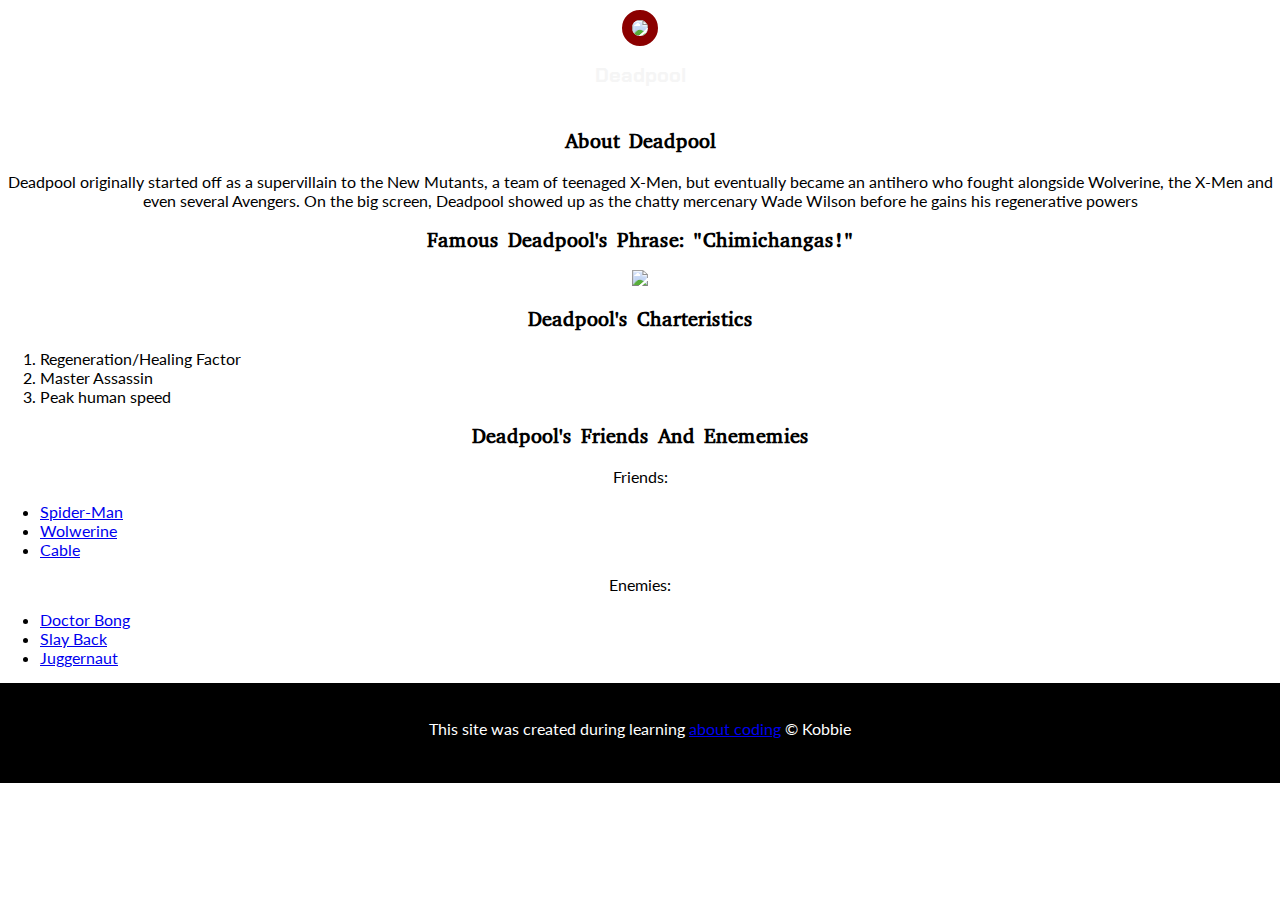
==== deadpool/index.html @ 27b97e75 "edit" ====
<!DOCTYPE html>
<html>
<head>
	<meta charset="utf-8">
	<meta name="viewport" content="width=device-width, initial-scale=1">
	<title>Deadpool</title>
</head>
<link rel="preconnect" href="https://fonts.googleapis.com">
<link rel="preconnect" href="https://fonts.gstatic.com" crossorigin>
<link href="https://fonts.googleapis.com/css2?family=Chakra+Petch:wght@300&display=swap" rel="stylesheet">
<link href="https://fonts.googleapis.com/css2?family=Abyssinica+SIL&display=swap" rel="stylesheet">
<link href="https://fonts.googleapis.com/css2?family=Lato:ital,wght@1,300&display=swap" rel="stylesheet">
<link rel="stylesheet" type="text/css" href="css/hero.css">
<body>
	<header>
	<!-- header element -->
	<img src="img/deadpool1.png">
	<h1>Deadpool</h1>
	</header>

	<!-- main element -->
	 <h2> About Deadpool</h2>
	 <p>Deadpool originally started off as a supervillain to the New Mutants, a team of teenaged X-Men, but eventually became an antihero who fought alongside Wolverine, the X-Men and even several Avengers. On the big screen, Deadpool showed up as the chatty mercenary Wade Wilson before he gains his regenerative powers</p>

	 <h2>Famous Deadpool's Phrase: "Chimichangas!"</h2>

	 <img src="img/deadpool-reading.jpg">

	 <h2> Deadpool's Charteristics</h2>

	 <ol>
 		<li>Regeneration/Healing Factor</li>
	 	<li>Master Assassin</li>
 		<li>Peak human speed</li>
 	</ol>

 		<!--Friends And Enemies -->
 	<h2>Deadpool's Friends And Enememies</h2>
 		<p class="biggie">Friends:</p>
 		<ul>
 			<li><a target="_blank" href="https://en.wikipedia.org/wiki/Spider-Man">Spider-Man</a></li>
 			<li><a target="_blank" href="https://en.wikipedia.org/wiki/Wolverine_(character)">Wolwerine</a></li>
 			<li><a target="_blank" href="https://en.wikipedia.org/wiki/Cable_(character)">Cable</a></li>
 		</ul>
 		<p class="biggie">Enemies:</p>
 		<ul>
 			<li><a target="_blank" href="https://en.wikipedia.org/wiki/Doctor_Bong">Doctor Bong</a></li>
 			<li><a target="_blank" href="https://en.wikipedia.org/wiki/Slayback_(comic_book_character)">Slay Back</a></li>
 			<li><a target="_blank" href="https://en.wikipedia.org/wiki/Juggernaut_(character)">Juggernaut</a></li>
 		</ul>

 		<form id="form" action="mailto@mail.com" method="post">

	 <!--Footer -->
	 <footer>
	 	<p>
	 		This site was created during learning <a href="https://google.lt" target="_blank" title="going to google">about coding</a> &copy; Kobbie

	 	</p>

	 </footer>

</body>
</html>
---- deadpool/css/hero.css ----
body {
	margin: 0;
	font-family: 'Lato', sans-serif;
	text-align: center;
}
body img{
	max-width: auto;
}

header{    
	background:url(../img/hey.jpg);
    background-attachment:fixed;
    text-align: center;
    padding-top: 10px;
    padding-bottom: 10px;
}

header h1{
	color: whitesmoke;
	font-family: 'Chakra Petch', sans-serif;
}

header img{
	border-color: whitesmoke;
	border-radius: 170px;
	width: 300px;
	border: 10px solid darkred;
}

h1, h2{
	font-family: 'Abyssinica SIL', serif;
	font-size: 20px;
}

footer{
	text-align: center;
	background-color: black;
	color: white;
	height: 80px;
	padding-top: 20px;
}

ol, ul{
	text-align: left;
}

.biggie{
	font-size: 16px;
}
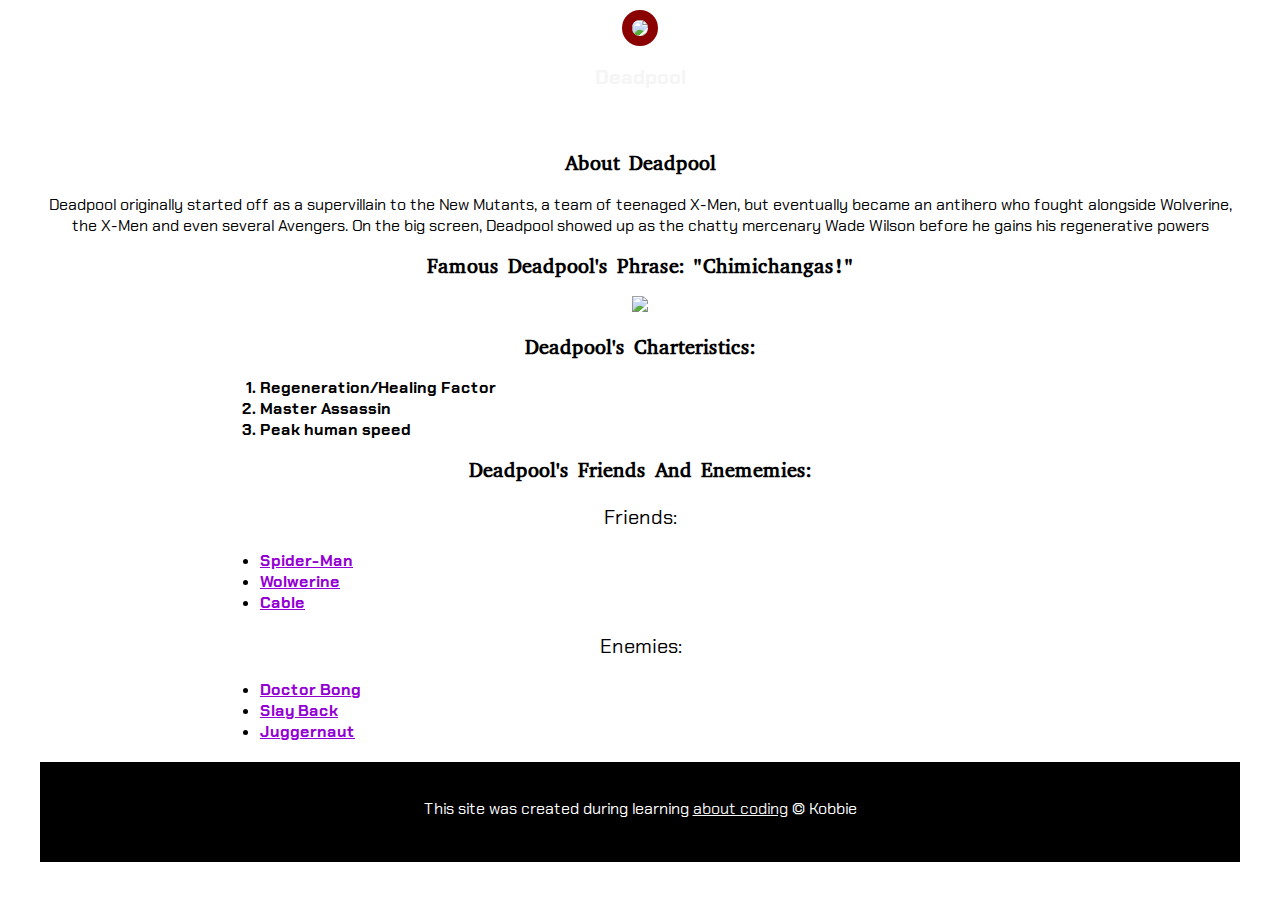
==== commit 9b940688: "css" ====
--- a/deadpool/index.html
+++ b/deadpool/index.html
@@ -19,6 +19,7 @@
 	</header>
 
 	<!-- main element -->
+	<main>
 	 <h2> About Deadpool</h2>
 	 <p>Deadpool originally started off as a supervillain to the New Mutants, a team of teenaged X-Men, but eventually became an antihero who fought alongside Wolverine, the X-Men and even several Avengers. On the big screen, Deadpool showed up as the chatty mercenary Wade Wilson before he gains his regenerative powers</p>
 
@@ -26,7 +27,7 @@
 
 	 <img src="img/deadpool-reading.jpg">
 
-	 <h2> Deadpool's Charteristics</h2>
+	 <h2> Deadpool's Charteristics:</h2>
 
 	 <ol>
  		<li>Regeneration/Healing Factor</li>
@@ -35,7 +36,7 @@
  	</ol>
 
  		<!--Friends And Enemies -->
- 	<h2>Deadpool's Friends And Enememies</h2>
+ 	<h2>Deadpool's Friends And Enememies:</h2>
  		<p class="biggie">Friends:</p>
  		<ul>
  			<li><a target="_blank" href="https://en.wikipedia.org/wiki/Spider-Man">Spider-Man</a></li>
@@ -50,7 +51,7 @@
  		</ul>
 
  		<form id="form" action="mailto@mail.com" method="post">
-
+	</main>
 	 <!--Footer -->
 	 <footer>
 	 	<p>
--- a/deadpool/css/hero.css
+++ b/deadpool/css/hero.css
@@ -1,10 +1,14 @@
+/*Create commentary (  ctrl and / ) */
+
 body {
 	margin: 0;
-	font-family: 'Lato', sans-serif;
-	text-align: center;
+	font-family: 'Chakra Petch', sans-serif;
+	max-width: 1200px;
+	margin: 0 auto;
+	
 }
 body img{
-	max-width: auto;
+	max-width: 100%;
 }
 
 header{    
@@ -42,8 +46,36 @@
 
 ol, ul{
 	text-align: left;
+	font-weight: bold;
+	max-width: 800px;
+	margin: 0 auto;
 }
 
-.biggie{
-	font-size: 16px;
-}+p.biggie{
+	font-size: 20px;
+}
+main{
+	padding-top: 20px;
+	padding-bottom: 20px;
+	text-align: center;
+}
+
+a{
+	color: darkviolet;
+}
+
+a:hover{
+	color: darkgreen;	
+}
+
+a:footer{
+	color: whitesmoke;
+}
+
+footer a{
+	color: whitesmoke;
+}
+
+footer a:hover{
+	color: green;
+}
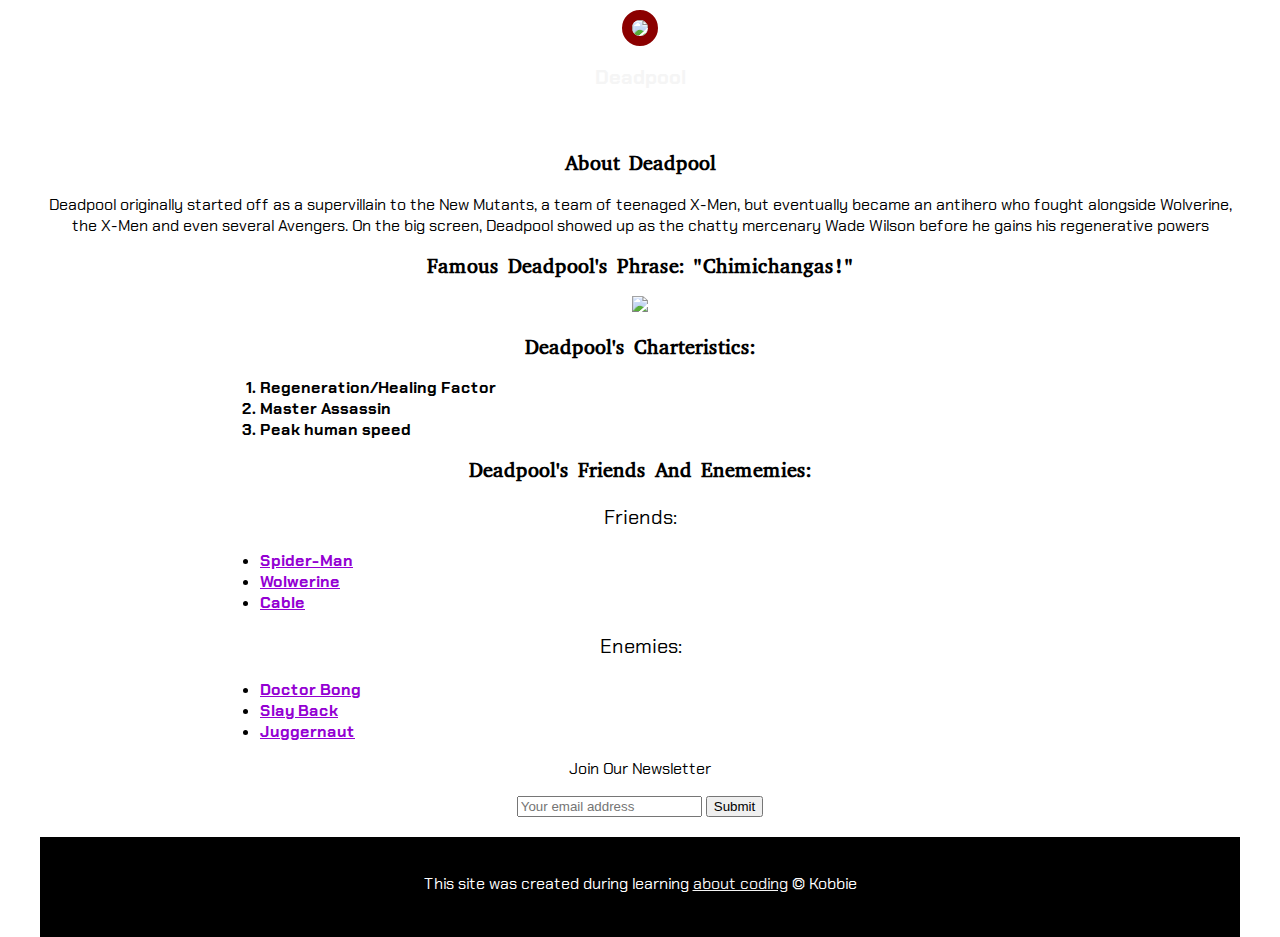
==== commit 3beca6d7: "111" ====
--- a/deadpool/index.html
+++ b/deadpool/index.html
@@ -10,6 +10,7 @@
 <link href="https://fonts.googleapis.com/css2?family=Chakra+Petch:wght@300&display=swap" rel="stylesheet">
 <link href="https://fonts.googleapis.com/css2?family=Abyssinica+SIL&display=swap" rel="stylesheet">
 <link href="https://fonts.googleapis.com/css2?family=Lato:ital,wght@1,300&display=swap" rel="stylesheet">
+
 <link rel="stylesheet" type="text/css" href="css/hero.css">
 <body>
 	<header>
@@ -50,7 +51,13 @@
  			<li><a target="_blank" href="https://en.wikipedia.org/wiki/Juggernaut_(character)">Juggernaut</a></li>
  		</ul>
 
- 		<form id="form" action="mailto@mail.com" method="post">
+
+ 	<p>Join Our Newsletter</p>
+	<form action="htps" method="post">
+		<input type="email" class="border border-solid h-10 lg:w-1/4 w-full rounded pl-4 border-gray-500 shadow focus:shadow-lg focus:border-gray-800 outline-none transition duration-200" name="Email" id="email-id" placeholder="Your email address" required/></input>
+		<input type="submit" name="Send Message">
+	</form>
+
 	</main>
 	 <!--Footer -->
 	 <footer>
@@ -62,4 +69,5 @@
 	 </footer>
 
 </body>
-</html>+</html>
+
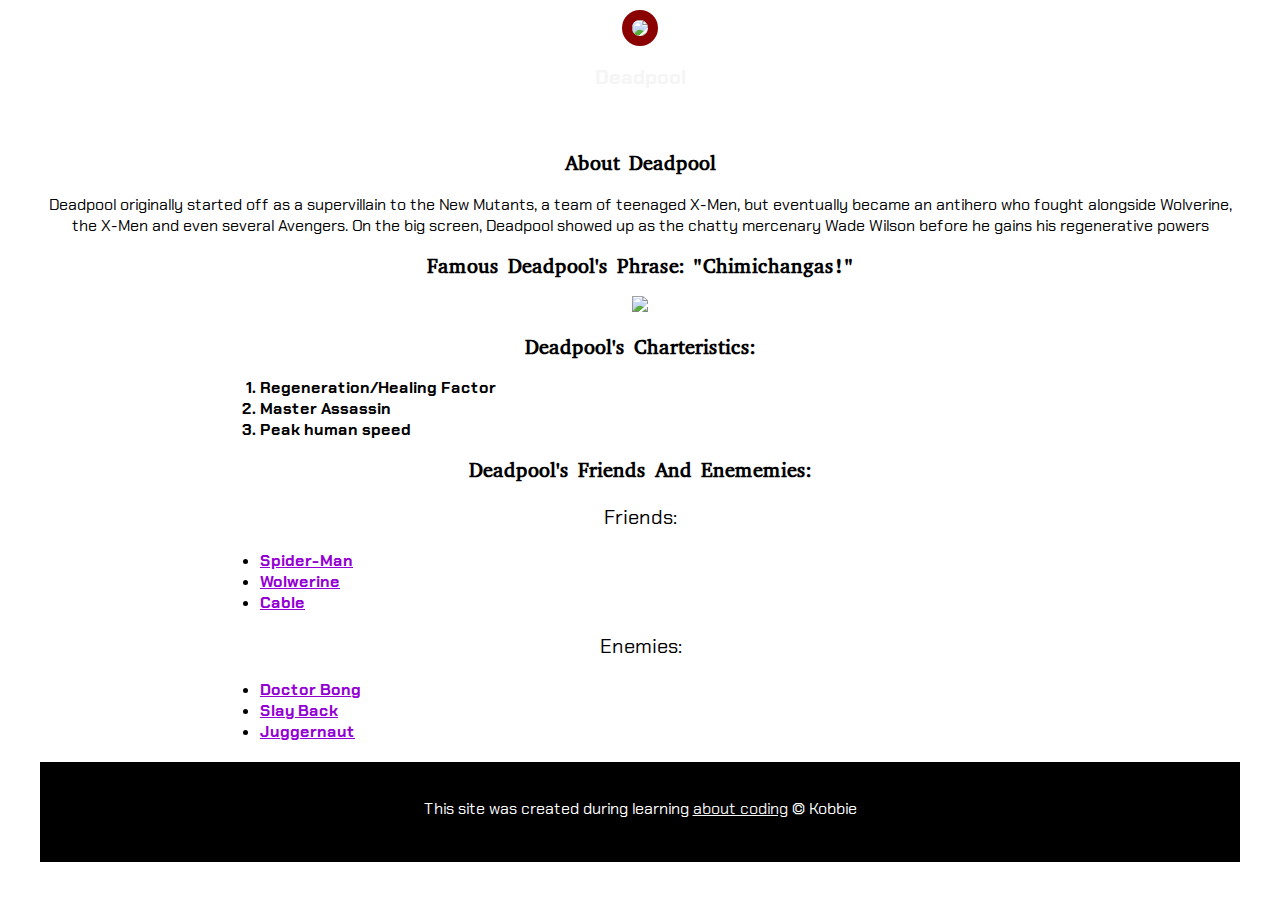
==== commit 3894e2aa: "new" ====
--- a/deadpool/index.html
+++ b/deadpool/index.html
@@ -51,13 +51,6 @@
  			<li><a target="_blank" href="https://en.wikipedia.org/wiki/Juggernaut_(character)">Juggernaut</a></li>
  		</ul>
 
-
- 	<p>Join Our Newsletter</p>
-	<form action="htps" method="post">
-		<input type="email" class="border border-solid h-10 lg:w-1/4 w-full rounded pl-4 border-gray-500 shadow focus:shadow-lg focus:border-gray-800 outline-none transition duration-200" name="Email" id="email-id" placeholder="Your email address" required/></input>
-		<input type="submit" name="Send Message">
-	</form>
-
 	</main>
 	 <!--Footer -->
 	 <footer>
